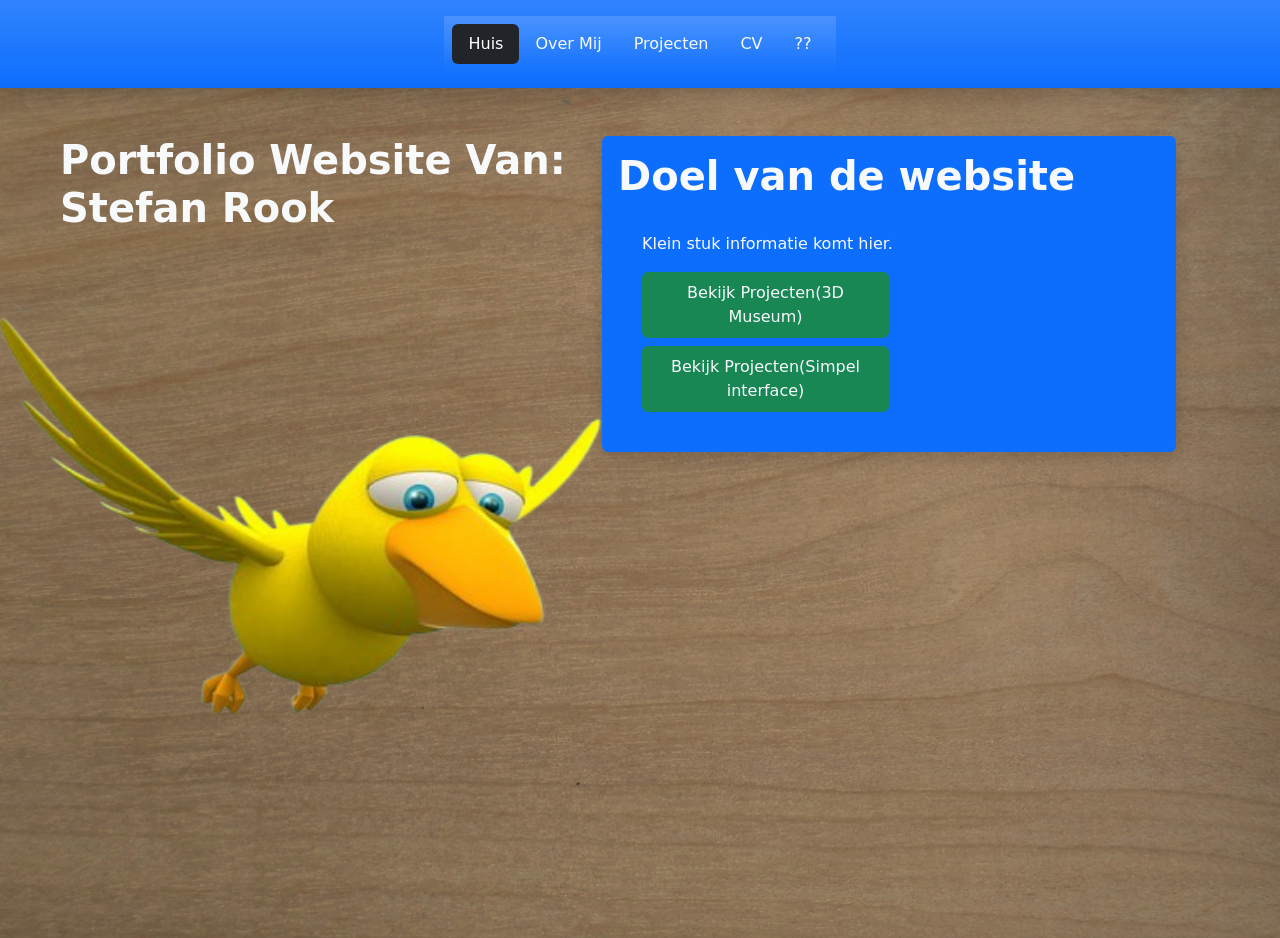
==== index.html @ 1c8de573 "virtual museum" ====
<!DOCTYPE html>
<html lang="en">
<head>
    <meta charset="UTF-8">
    <meta name="viewport" content="width=device-width, initial-scale=1.0">
    <title>Huis</title>
    <link rel="stylesheet" href="lib/bootstrap/css/bootstrap.min.css">
    <link rel="stylesheet" href="css/main.css">
</head>
<body>
    <div class="container bg-primary bg-gradient min-vw-100 sticky-top shadow">
        <header class="d-flex justify-content-center py-3">
            <ul class="nav nav-pills bg-gradient p-2">
                <li class="nav-item"><a href="index.html" class="nav-link active bg-dark" aria-current="page">Huis</a></li>
                <li class="nav-item"><a href="pages/over.html" class="nav-link text-light">Over Mij</a></li>
                <li class="nav-item"><a href="pages/projecten.html?interface='simpel'" class="nav-link text-light">Projecten</a></li>
                <li class="nav-item"><a href="#" class="nav-link text-light">CV</a></li>
                <li class="nav-item"><a href="#" class="nav-link text-light">??</a></li>
            </ul>
        </header>
    </div>

    <div class="container d-flex m-5">
        <div class="col">
            <h1 class="text-light fw-bold">Portfolio Website Van: Stefan Rook</h1>
        </div>

        <div class="col p-3 bg-primary shadow w-50 rounded">
            <h1 class="text-light fw-bold">Doel van de website</h1>
            <div class="col p-4 gap-5">
                <p class="text-light">Klein stuk informatie komt hier.</p>
                <button class="btn btn-success p-2 text-light rounded w-50 mb-2"><a class="nav-link" href="pages/projecten.html">Bekijk Projecten(3D Museum)</a></button>
                <button class="btn btn-success p-2 text-light rounded w-50"><a class="nav-link" href="pages/projecten.html?interface='simpel'">Bekijk Projecten(Simpel interface)</a></button>
            </div>
        </div>
    </div>
    <img width="700" src="assets/png/Bird_Tp.png" alt="" style="transform: translate(-5%,-50%); pointer-events: none;">

    <script src="lib/bootstrap/js/bootstrap.bundle.min.js"></script>
</body>
</html>
---- css/main.css ----
body {
    background-image: url('/assets/png/pexels-tbee-14592-82256.jpg');
    background-position: center;
    background-size: cover;
    background-color: #cda87f;
    background-blend-mode: multiply;
}
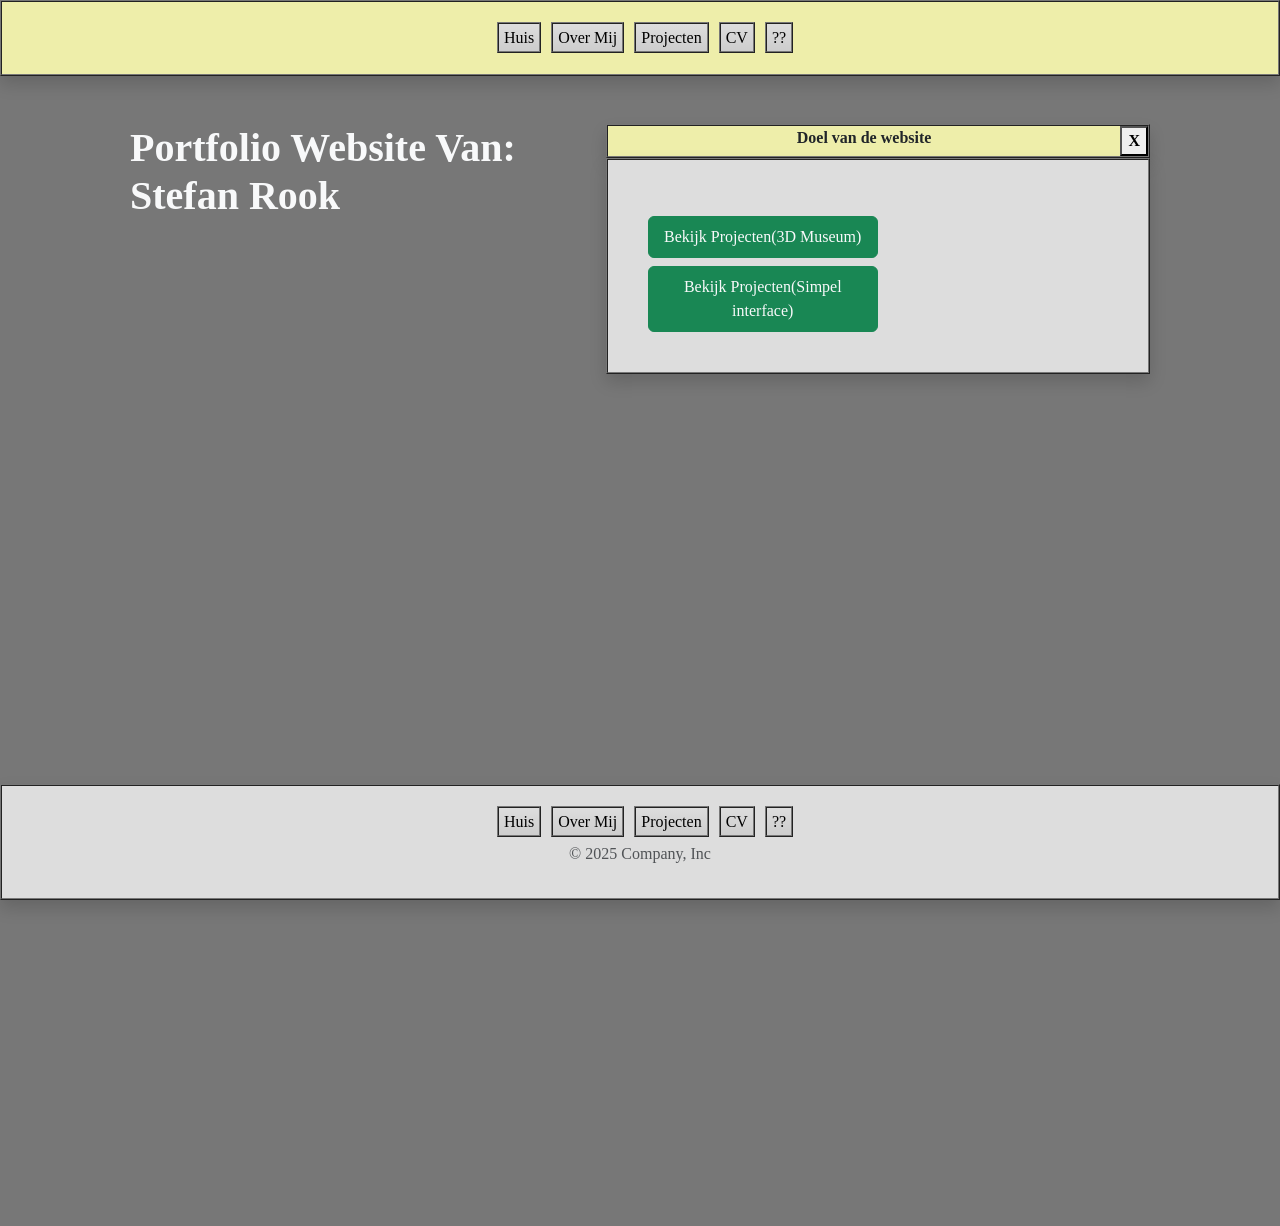
==== commit e4478676: "betere museum" ====
--- a/index.html
+++ b/index.html
@@ -8,33 +8,50 @@
     <link rel="stylesheet" href="css/main.css">
 </head>
 <body>
-    <div class="container bg-primary bg-gradient min-vw-100 sticky-top shadow">
-        <header class="d-flex justify-content-center py-3">
-            <ul class="nav nav-pills bg-gradient p-2">
-                <li class="nav-item"><a href="index.html" class="nav-link active bg-dark" aria-current="page">Huis</a></li>
-                <li class="nav-item"><a href="pages/over.html" class="nav-link text-light">Over Mij</a></li>
-                <li class="nav-item"><a href="pages/projecten.html?interface='simpel'" class="nav-link text-light">Projecten</a></li>
-                <li class="nav-item"><a href="#" class="nav-link text-light">CV</a></li>
-                <li class="nav-item"><a href="#" class="nav-link text-light">??</a></li>
-            </ul>
-        </header>
-    </div>
+    <header class="bg_window bg-yellow d-flex justify-content-center py-3 sticky-top shadow">
+        <ul class="nav nav-pills p-2">
+            <li class="nav-item"><a href="index.html" class="btn_classic" aria-current="page">Huis</a></li>
+            <li class="nav-item"><a href="pages/over.html" class="btn_classic">Over Mij</a></li>
+            <li class="nav-item"><a href="pages/projecten.html?interface='simpel'" class="btn_classic">Projecten</a></li>
+            <li class="nav-item"><a href="#" class="btn_classic">CV</a></li>
+            <li class="nav-item"><a href="#" class="btn_classic">??</a></li>
+        </ul>
+    </header>
 
-    <div class="container d-flex m-5">
-        <div class="col">
-            <h1 class="text-light fw-bold">Portfolio Website Van: Stefan Rook</h1>
-        </div>
+    <div class="container">
+        <div class="d-flex m-5">
+            <div class="col">
+                <h1 class="text-light fw-bold">Portfolio Website Van: Stefan Rook</h1>
+            </div>
 
-        <div class="col p-3 bg-primary shadow w-50 rounded">
-            <h1 class="text-light fw-bold">Doel van de website</h1>
-            <div class="col p-4 gap-5">
-                <p class="text-light">Klein stuk informatie komt hier.</p>
-                <button class="btn btn-success p-2 text-light rounded w-50 mb-2"><a class="nav-link" href="pages/projecten.html">Bekijk Projecten(3D Museum)</a></button>
-                <button class="btn btn-success p-2 text-light rounded w-50"><a class="nav-link" href="pages/projecten.html?interface='simpel'">Bekijk Projecten(Simpel interface)</a></button>
+            <div>
+                <div class="bg_window shadow bg-yellow text-center d-flex">
+                    <p class="text-dark fw-bold m-0 flex-grow-1">Doel van de website</p>
+                    <div class="ms-auto"><button class="fw-bold">X</button></div>
+                </div>
+                <div class="p-3 bg_window shadow bg-grey">
+                    <div class="col p-4 gap-5">
+                        <p class="text-dark"></p>
+                        <button class="btn btn-success p-2 text-light rounded w-50 mb-2"><a class="nav-link" href="pages/projecten.html">Bekijk Projecten(3D Museum)</a></button>
+                        <button class="btn btn-success p-2 text-light rounded w-50"><a class="nav-link" href="pages/projecten.html?interface='simpel'">Bekijk Projecten(Simpel interface)</a></button>
+                    </div>
+                </div>
             </div>
         </div>
     </div>
-    <img width="700" src="assets/png/Bird_Tp.png" alt="" style="transform: translate(-5%,-50%); pointer-events: none;">
+
+    <div class="padding"></div>
+
+    <footer class="py-3 my-4 bg_window shadow bg-grey sticky-bottom">
+        <ul class="nav nav-pills p-2 justify-content-center">
+            <li class="nav-item"><a href="index.html" class="btn_classic" aria-current="page">Huis</a></li>
+            <li class="nav-item"><a href="pages/over.html" class="btn_classic">Over Mij</a></li>
+            <li class="nav-item"><a href="pages/projecten.html?interface='simpel'" class="btn_classic">Projecten</a></li>
+            <li class="nav-item"><a href="#" class="btn_classic">CV</a></li>
+            <li class="nav-item"><a href="#" class="btn_classic">??</a></li>
+        </ul>
+        <p class="text-center text-body-secondary">© 2025 Company, Inc</p>
+    </footer>
 
     <script src="lib/bootstrap/js/bootstrap.bundle.min.js"></script>
 </body>
--- a/css/main.css
+++ b/css/main.css
@@ -1,7 +1,56 @@
+* {
+    font-family: font_1;
+}
+
 body {
-    background-image: url('/assets/png/pexels-tbee-14592-82256.jpg');
+    /*background-image: url('../assets/png/sky_background.jpeg');*/
+    background-color: #777777;
     background-position: center;
     background-size: cover;
-    background-color: #cda87f;
-    background-blend-mode: multiply;
+    image-rendering: crisp-edges;
+    image-rendering: pixelated;
 }
+
+.bg-grey {
+    background-color: #DDDDDD;
+}
+.bg-yellow {
+    background-color: #EEEEAA;
+}
+
+.bg_window {
+    /*background-image: url('../assets/png/noise/perlin_noise4.png');*/
+    background-blend-mode: soft-light;
+    background-size: 50%;
+    image-rendering: crisp-edges;
+    image-rendering: pixelated;
+
+    border-width: 2px;
+    border-style:ridge;
+    border-color: #777777;
+}
+
+.btn_classic{
+    background-color: #DDDDDD;
+    background-image: linear-gradient(#DDDDDD, #cdcdcd);
+    padding: 5px;
+    margin-left: 10px;
+    text-decoration: none;
+    color: black;
+
+    border-width: 2px;
+    border-style:ridge;
+    border-color: #777777;
+}
+
+.jetbrains-mono-font_1 {
+    font-family: "JetBrains Mono", monospace;
+    font-optical-sizing: auto;
+    font-weight: 100;
+    font-style: normal;
+  }
+
+.padding {
+    padding-bottom: 50%;
+}
+
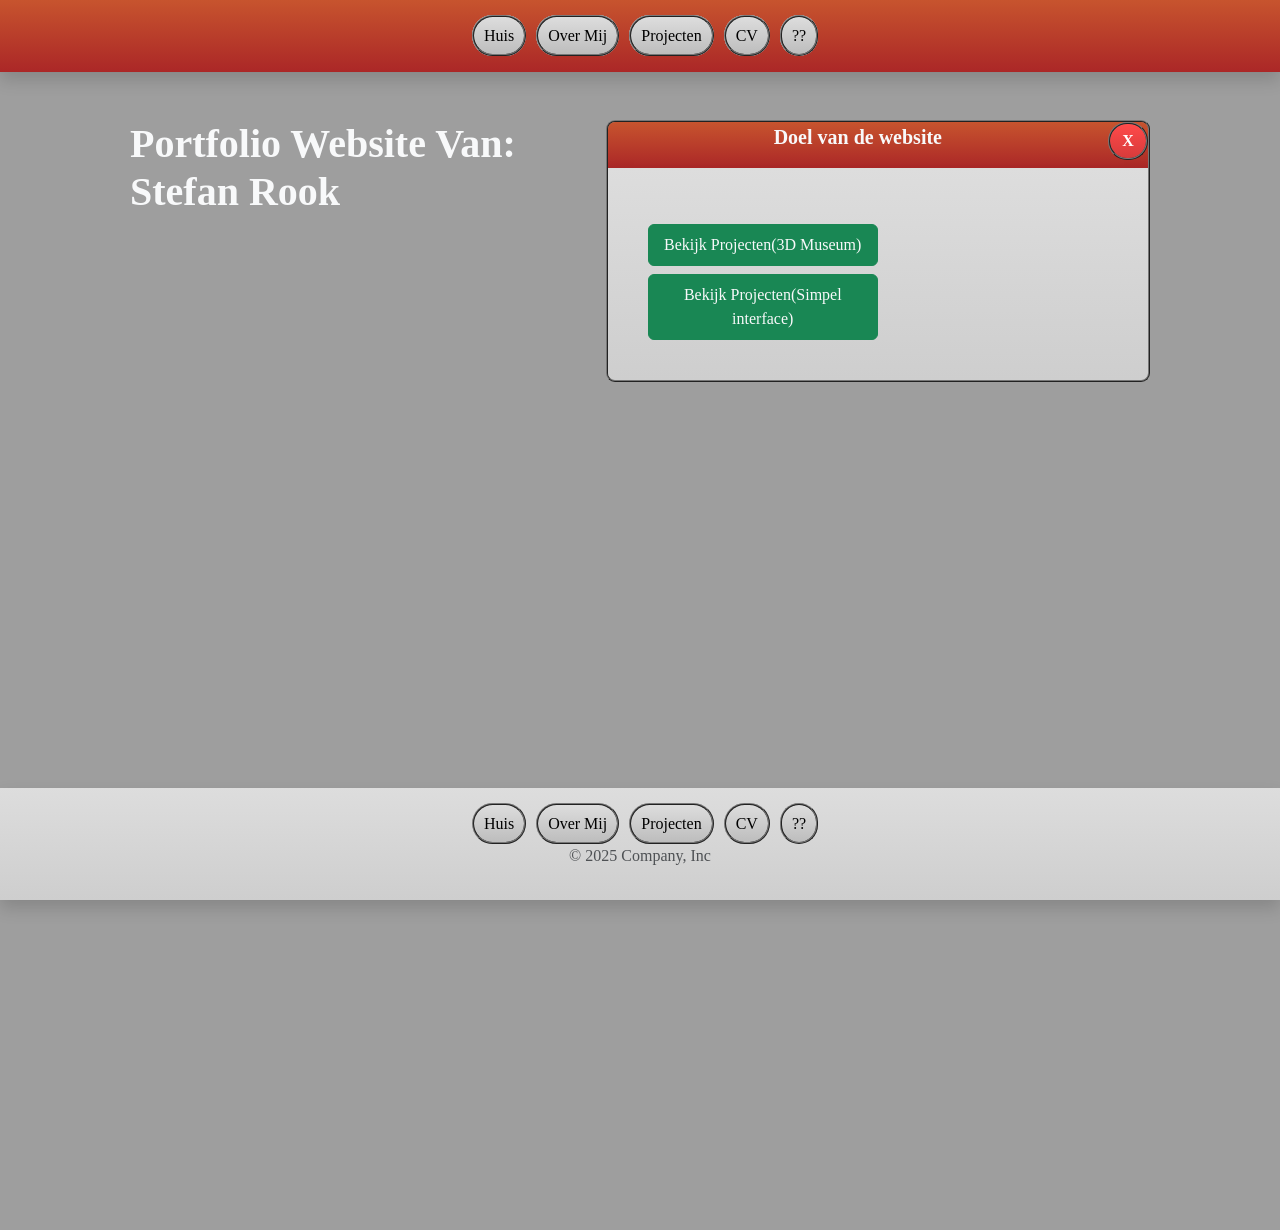
==== commit 9cf42b68: "changed style" ====
--- a/index.html
+++ b/index.html
@@ -24,10 +24,10 @@
                 <h1 class="text-light fw-bold">Portfolio Website Van: Stefan Rook</h1>
             </div>
 
-            <div>
+            <div class="window_border">
                 <div class="bg_window shadow bg-yellow text-center d-flex">
-                    <p class="text-dark fw-bold m-0 flex-grow-1">Doel van de website</p>
-                    <div class="ms-auto"><button class="fw-bold">X</button></div>
+                    <p class="text-light fs-5 fw-bold flex-grow-1">Doel van de website</p>
+                    <div><button class="btn_close btn_default_border">X</button></div>
                 </div>
                 <div class="p-3 bg_window shadow bg-grey">
                     <div class="col p-4 gap-5">
--- a/css/main.css
+++ b/css/main.css
@@ -3,8 +3,8 @@
 }
 
 body {
-    /*background-image: url('../assets/png/sky_background.jpeg');*/
-    background-color: #777777;
+    background-image: url('https://cdn.pixabay.com/photo/2020/05/25/20/06/storm-5220380_1280.jpg');
+    background-color: #9e9e9e;
     background-position: center;
     background-size: cover;
     image-rendering: crisp-edges;
@@ -12,10 +12,19 @@
 }
 
 .bg-grey {
-    background-color: #DDDDDD;
+    background-image: linear-gradient(#DDDDDD, #cecece);
 }
 .bg-yellow {
-    background-color: #EEEEAA;
+    background-image: linear-gradient(#c7542e, #ab2727);
+}
+
+.window_border {
+    border-radius: 1vh;
+    overflow: hidden;
+
+    border-width: 2px;
+    border-style:ridge;
+    border-color: #777777;
 }
 
 .bg_window {
@@ -24,16 +33,28 @@
     background-size: 50%;
     image-rendering: crisp-edges;
     image-rendering: pixelated;
+}
 
+.btn_default_border {
     border-width: 2px;
     border-style:ridge;
     border-color: #777777;
+    border-radius: 100vh;
+}
+
+.btn_close {
+    width: 40px;
+    background-image: linear-gradient(#ff4a4a, #d73b3b);
+    padding: 5px;
+    text-decoration: none;
+    color: white;
+    font-weight: 900;
 }
 
 .btn_classic{
     background-color: #DDDDDD;
-    background-image: linear-gradient(#DDDDDD, #cdcdcd);
-    padding: 5px;
+    background-image: linear-gradient(#DDDDDD, #bdbdbd);
+    padding: 10px;
     margin-left: 10px;
     text-decoration: none;
     color: black;
@@ -41,6 +62,7 @@
     border-width: 2px;
     border-style:ridge;
     border-color: #777777;
+    border-radius: 100vh;
 }
 
 .jetbrains-mono-font_1 {
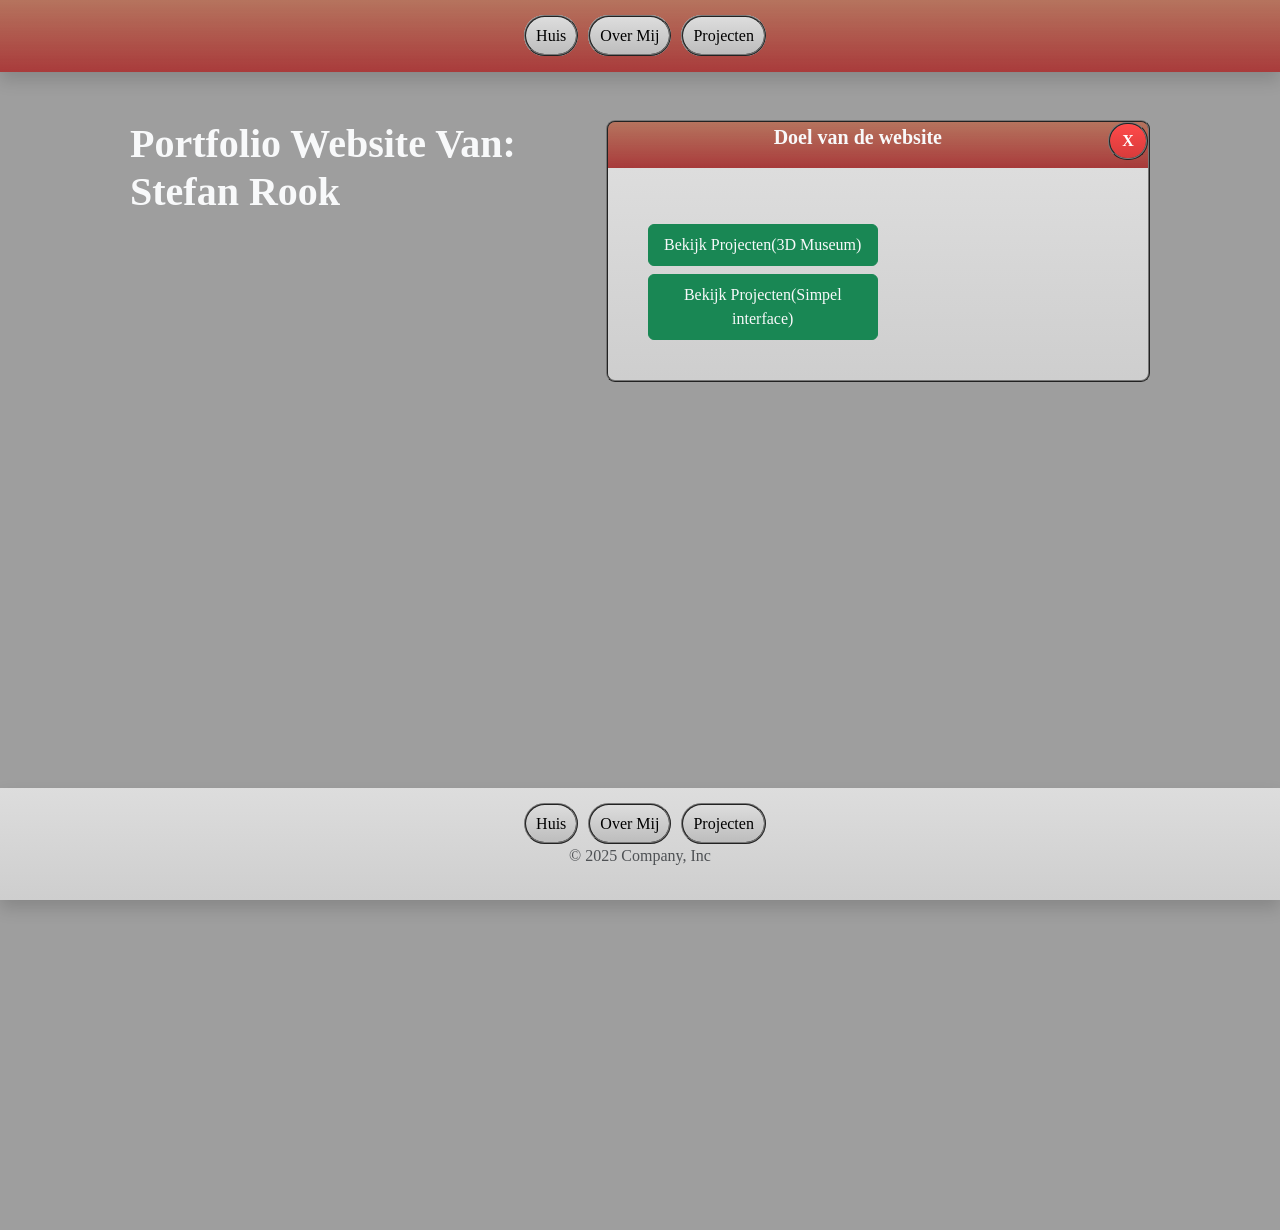
==== commit 69f42d3b: "overmij" ====
--- a/index.html
+++ b/index.html
@@ -13,8 +13,6 @@
             <li class="nav-item"><a href="index.html" class="btn_classic" aria-current="page">Huis</a></li>
             <li class="nav-item"><a href="pages/over.html" class="btn_classic">Over Mij</a></li>
             <li class="nav-item"><a href="pages/projecten.html?interface='simpel'" class="btn_classic">Projecten</a></li>
-            <li class="nav-item"><a href="#" class="btn_classic">CV</a></li>
-            <li class="nav-item"><a href="#" class="btn_classic">??</a></li>
         </ul>
     </header>
 
@@ -47,8 +45,6 @@
             <li class="nav-item"><a href="index.html" class="btn_classic" aria-current="page">Huis</a></li>
             <li class="nav-item"><a href="pages/over.html" class="btn_classic">Over Mij</a></li>
             <li class="nav-item"><a href="pages/projecten.html?interface='simpel'" class="btn_classic">Projecten</a></li>
-            <li class="nav-item"><a href="#" class="btn_classic">CV</a></li>
-            <li class="nav-item"><a href="#" class="btn_classic">??</a></li>
         </ul>
         <p class="text-center text-body-secondary">© 2025 Company, Inc</p>
     </footer>
--- a/css/main.css
+++ b/css/main.css
@@ -15,7 +15,7 @@
     background-image: linear-gradient(#DDDDDD, #cecece);
 }
 .bg-yellow {
-    background-image: linear-gradient(#c7542e, #ab2727);
+    background-image: linear-gradient(#c7542e92, #ab2727d4);
 }
 
 .window_border {
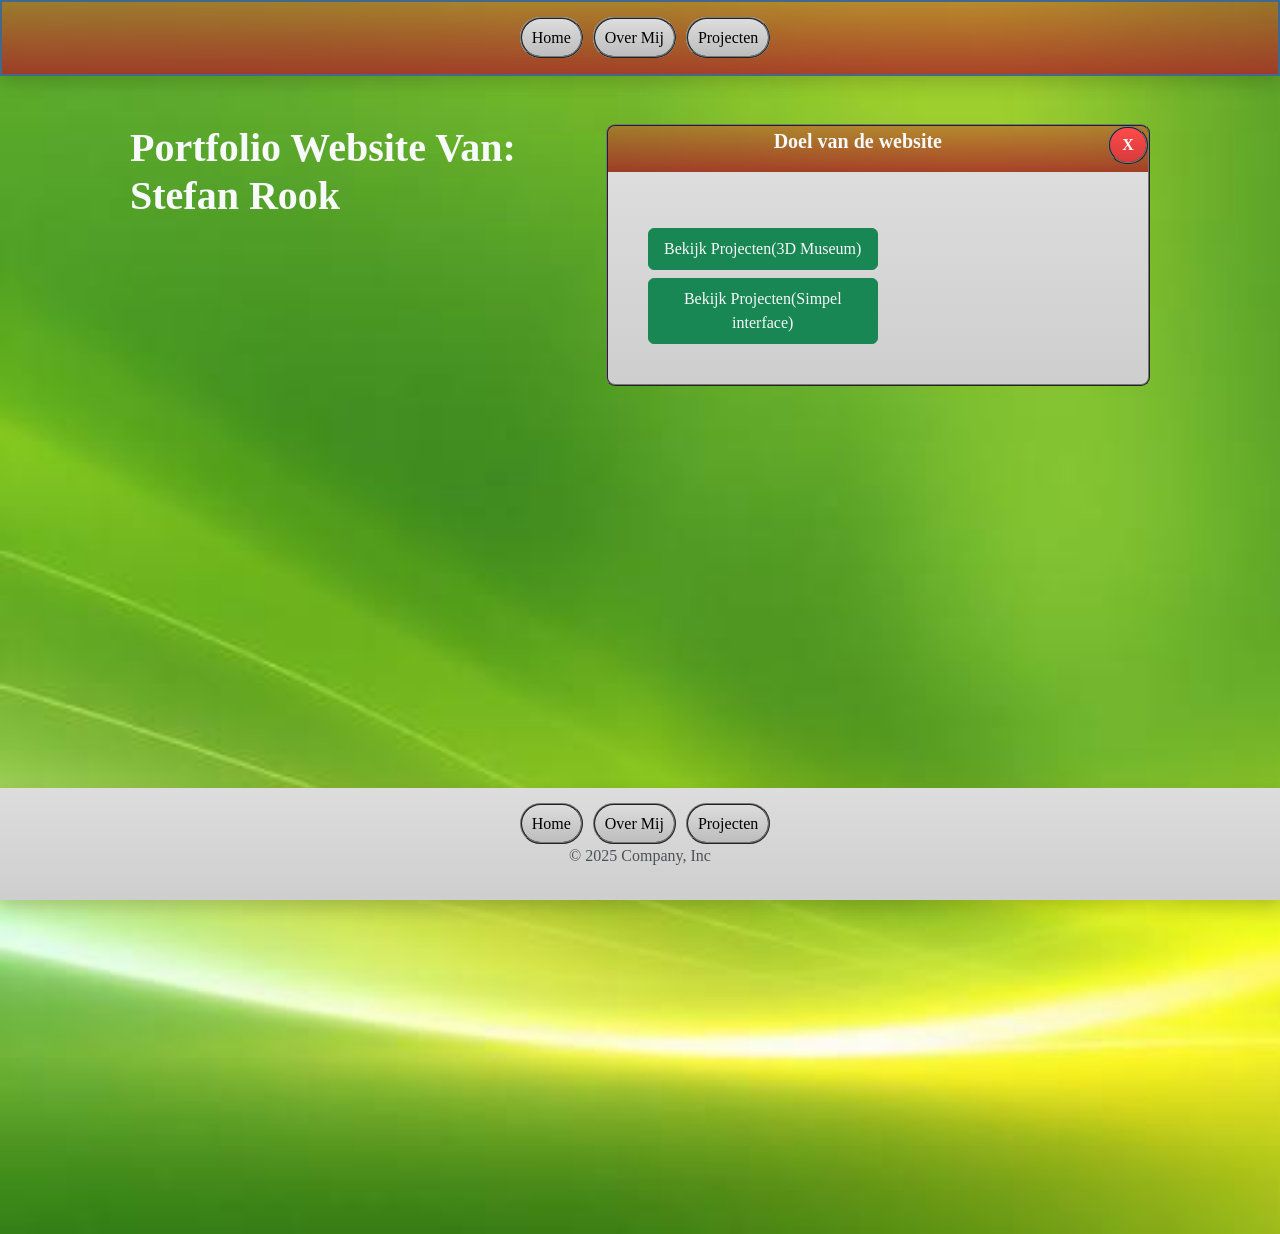
==== commit a8a93e16: "cleaned up website" ====
--- a/index.html
+++ b/index.html
@@ -10,7 +10,7 @@
 <body>
     <header class="bg_window bg-yellow d-flex justify-content-center py-3 sticky-top shadow">
         <ul class="nav nav-pills p-2">
-            <li class="nav-item"><a href="index.html" class="btn_classic" aria-current="page">Huis</a></li>
+            <li class="nav-item"><a href="index.html" class="btn_classic" aria-current="page">Home</a></li>
             <li class="nav-item"><a href="pages/over.html" class="btn_classic">Over Mij</a></li>
             <li class="nav-item"><a href="pages/projecten.html?interface='simpel'" class="btn_classic">Projecten</a></li>
         </ul>
@@ -42,7 +42,7 @@
 
     <footer class="py-3 my-4 bg_window shadow bg-grey sticky-bottom">
         <ul class="nav nav-pills p-2 justify-content-center">
-            <li class="nav-item"><a href="index.html" class="btn_classic" aria-current="page">Huis</a></li>
+            <li class="nav-item"><a href="index.html" class="btn_classic" aria-current="page">Home</a></li>
             <li class="nav-item"><a href="pages/over.html" class="btn_classic">Over Mij</a></li>
             <li class="nav-item"><a href="pages/projecten.html?interface='simpel'" class="btn_classic">Projecten</a></li>
         </ul>
--- a/css/main.css
+++ b/css/main.css
@@ -3,12 +3,15 @@
 }
 
 body {
-    background-image: url('https://cdn.pixabay.com/photo/2020/05/25/20/06/storm-5220380_1280.jpg');
+    background-image: url('../assets/png/bg_2.jpeg');
     background-color: #9e9e9e;
-    background-position: center;
     background-size: cover;
-    image-rendering: crisp-edges;
-    image-rendering: pixelated;
+}
+
+header {
+    border-color: #42698C;
+    border-width: 2px;
+    border-style: solid;
 }
 
 .bg-grey {
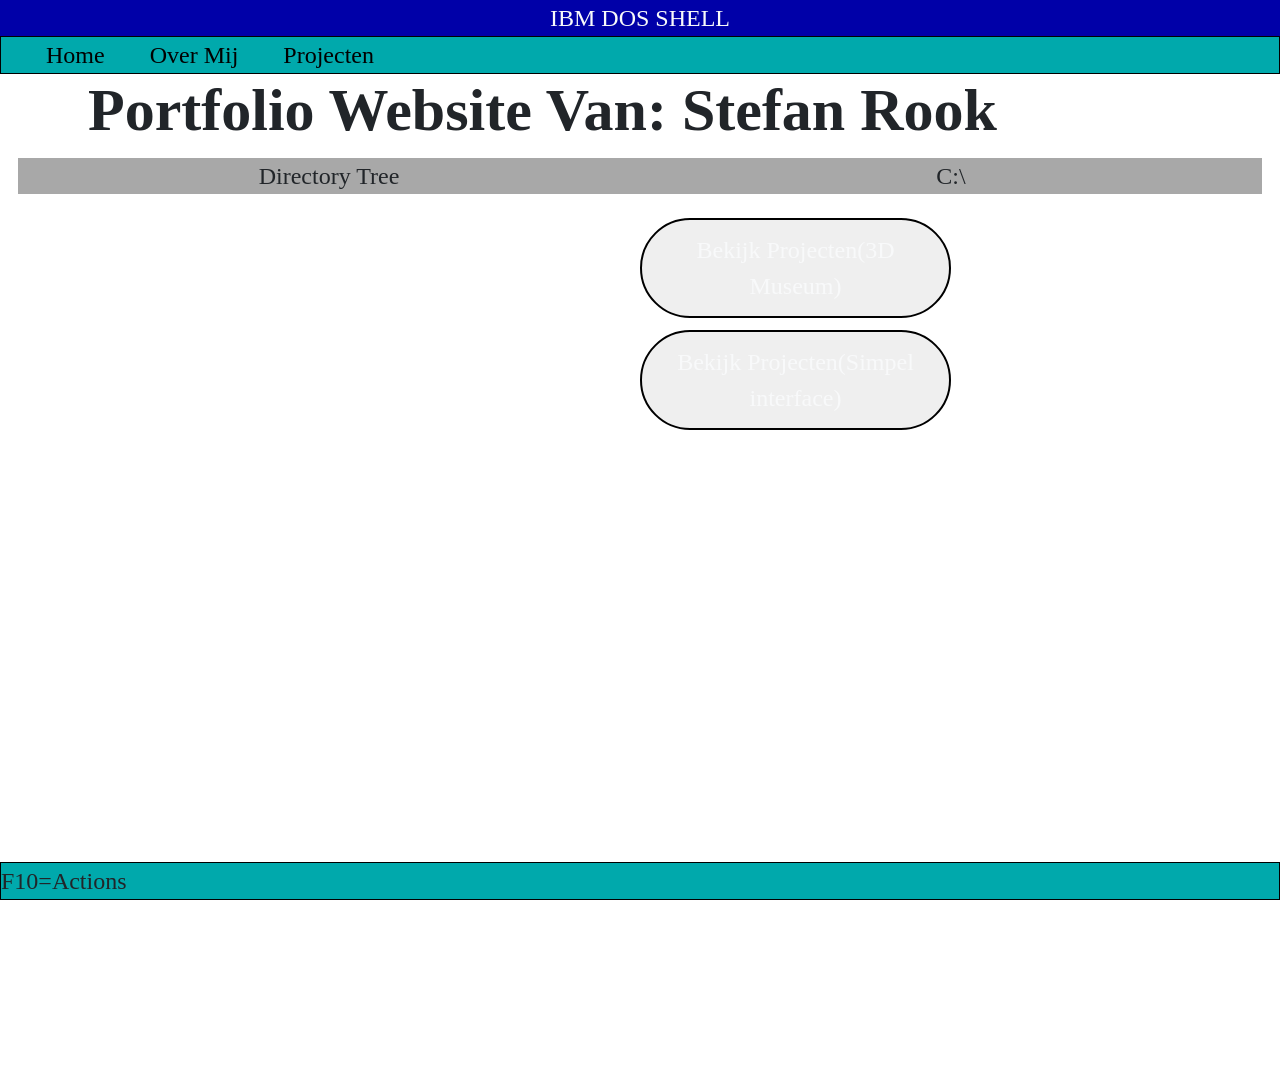
==== commit 96d59ecd: "ee" ====
--- a/index.html
+++ b/index.html
@@ -8,8 +8,9 @@
     <link rel="stylesheet" href="css/main.css">
 </head>
 <body>
-    <header class="bg_window bg-yellow d-flex justify-content-center py-3 sticky-top shadow">
-        <ul class="nav nav-pills p-2">
+    <div class="bg-blue text-center text-light">IBM DOS SHELL</div>
+    <header class="bg-cyan sticky-top">
+        <ul id="file-bar" class="nav nav-pills p-0">
             <li class="nav-item"><a href="index.html" class="btn_classic" aria-current="page">Home</a></li>
             <li class="nav-item"><a href="pages/over.html" class="btn_classic">Over Mij</a></li>
             <li class="nav-item"><a href="pages/projecten.html?interface='simpel'" class="btn_classic">Projecten</a></li>
@@ -17,36 +18,27 @@
     </header>
 
     <div class="container">
-        <div class="d-flex m-5">
-            <div class="col">
-                <h1 class="text-light fw-bold">Portfolio Website Van: Stefan Rook</h1>
-            </div>
+        <div class="col">
+            <h1 class="text-dark fw-bold">Portfolio Website Van: Stefan Rook</h1>
+        </div>
+    </div>
 
-            <div class="window_border">
-                <div class="bg_window shadow bg-yellow text-center d-flex">
-                    <p class="text-light fs-5 fw-bold flex-grow-1">Doel van de website</p>
-                    <div><button class="btn_close btn_default_border">X</button></div>
-                </div>
-                <div class="p-3 bg_window shadow bg-grey">
-                    <div class="col p-4 gap-5">
-                        <p class="text-dark"></p>
-                        <button class="btn btn-success p-2 text-light rounded w-50 mb-2"><a class="nav-link" href="pages/projecten.html">Bekijk Projecten(3D Museum)</a></button>
-                        <button class="btn btn-success p-2 text-light rounded w-50"><a class="nav-link" href="pages/projecten.html?interface='simpel'">Bekijk Projecten(Simpel interface)</a></button>
-                    </div>
-                </div>
-            </div>
+    <div class="container-fluid d-flex">
+        <div class="col">
+            <div class="bg-grey text-center window">Directory Tree</div>
+        </div>
+        <div class="col">
+            <div class="bg-grey text-center window">C:\</div>
+            <p class="text-dark"></p>
+            <button class="p-2 text-light w-50 mb-2"><a class="nav-link" href="pages/projecten.html">Bekijk Projecten(3D Museum)</a></button>
+            <button class="p-2 text-light w-50"><a class="nav-link" href="pages/projecten.html?interface='simpel'">Bekijk Projecten(Simpel interface)</a></button>
         </div>
     </div>
 
     <div class="padding"></div>
 
-    <footer class="py-3 my-4 bg_window shadow bg-grey sticky-bottom">
-        <ul class="nav nav-pills p-2 justify-content-center">
-            <li class="nav-item"><a href="index.html" class="btn_classic" aria-current="page">Home</a></li>
-            <li class="nav-item"><a href="pages/over.html" class="btn_classic">Over Mij</a></li>
-            <li class="nav-item"><a href="pages/projecten.html?interface='simpel'" class="btn_classic">Projecten</a></li>
-        </ul>
-        <p class="text-center text-body-secondary">© 2025 Company, Inc</p>
+    <footer class="bg-cyan fixed-bottom">
+        F10=Actions
     </footer>
 
     <script src="lib/bootstrap/js/bootstrap.bundle.min.js"></script>
--- a/css/main.css
+++ b/css/main.css
@@ -1,71 +1,45 @@
 * {
     font-family: font_1;
+    font-size: x-large;
 }
 
 body {
-    background-image: url('../assets/png/bg_2.jpeg');
-    background-color: #9e9e9e;
+    background-color: #ffffff;
     background-size: cover;
 }
 
-header {
-    border-color: #42698C;
-    border-width: 2px;
+header, footer, button, #window {
+    border-color: #000000;
+    border-width: 1px;
     border-style: solid;
 }
 
-.bg-grey {
-    background-image: linear-gradient(#DDDDDD, #cecece);
-}
-.bg-yellow {
-    background-image: linear-gradient(#c7542e92, #ab2727d4);
-}
-
-.window_border {
-    border-radius: 1vh;
-    overflow: hidden;
+button {
+    cursor: pointer;
 
     border-width: 2px;
-    border-style:ridge;
-    border-color: #777777;
-}
-
-.bg_window {
-    /*background-image: url('../assets/png/noise/perlin_noise4.png');*/
-    background-blend-mode: soft-light;
-    background-size: 50%;
-    image-rendering: crisp-edges;
-    image-rendering: pixelated;
-}
-
-.btn_default_border {
-    border-width: 2px;
-    border-style:ridge;
-    border-color: #777777;
+    border-style:solid;
+    border-color: #000000;
     border-radius: 100vh;
 }
 
-.btn_close {
-    width: 40px;
-    background-image: linear-gradient(#ff4a4a, #d73b3b);
-    padding: 5px;
+a {
     text-decoration: none;
-    color: white;
-    font-weight: 900;
+    color: black
 }
 
-.btn_classic{
-    background-color: #DDDDDD;
-    background-image: linear-gradient(#DDDDDD, #bdbdbd);
-    padding: 10px;
-    margin-left: 10px;
-    text-decoration: none;
-    color: black;
+#file-bar a {
+    margin-left: 5vh;
+}
 
-    border-width: 2px;
-    border-style:ridge;
-    border-color: #777777;
-    border-radius: 100vh;
+.bg-cyan {
+    background-color: #00a9ac;
+}
+.bg-blue {
+    background-color: #0000a8;
+}
+.bg-grey {
+    background-color: #A8A8A8;
 }
 
 .jetbrains-mono-font_1 {
@@ -78,4 +52,3 @@
 .padding {
     padding-bottom: 50%;
 }
-
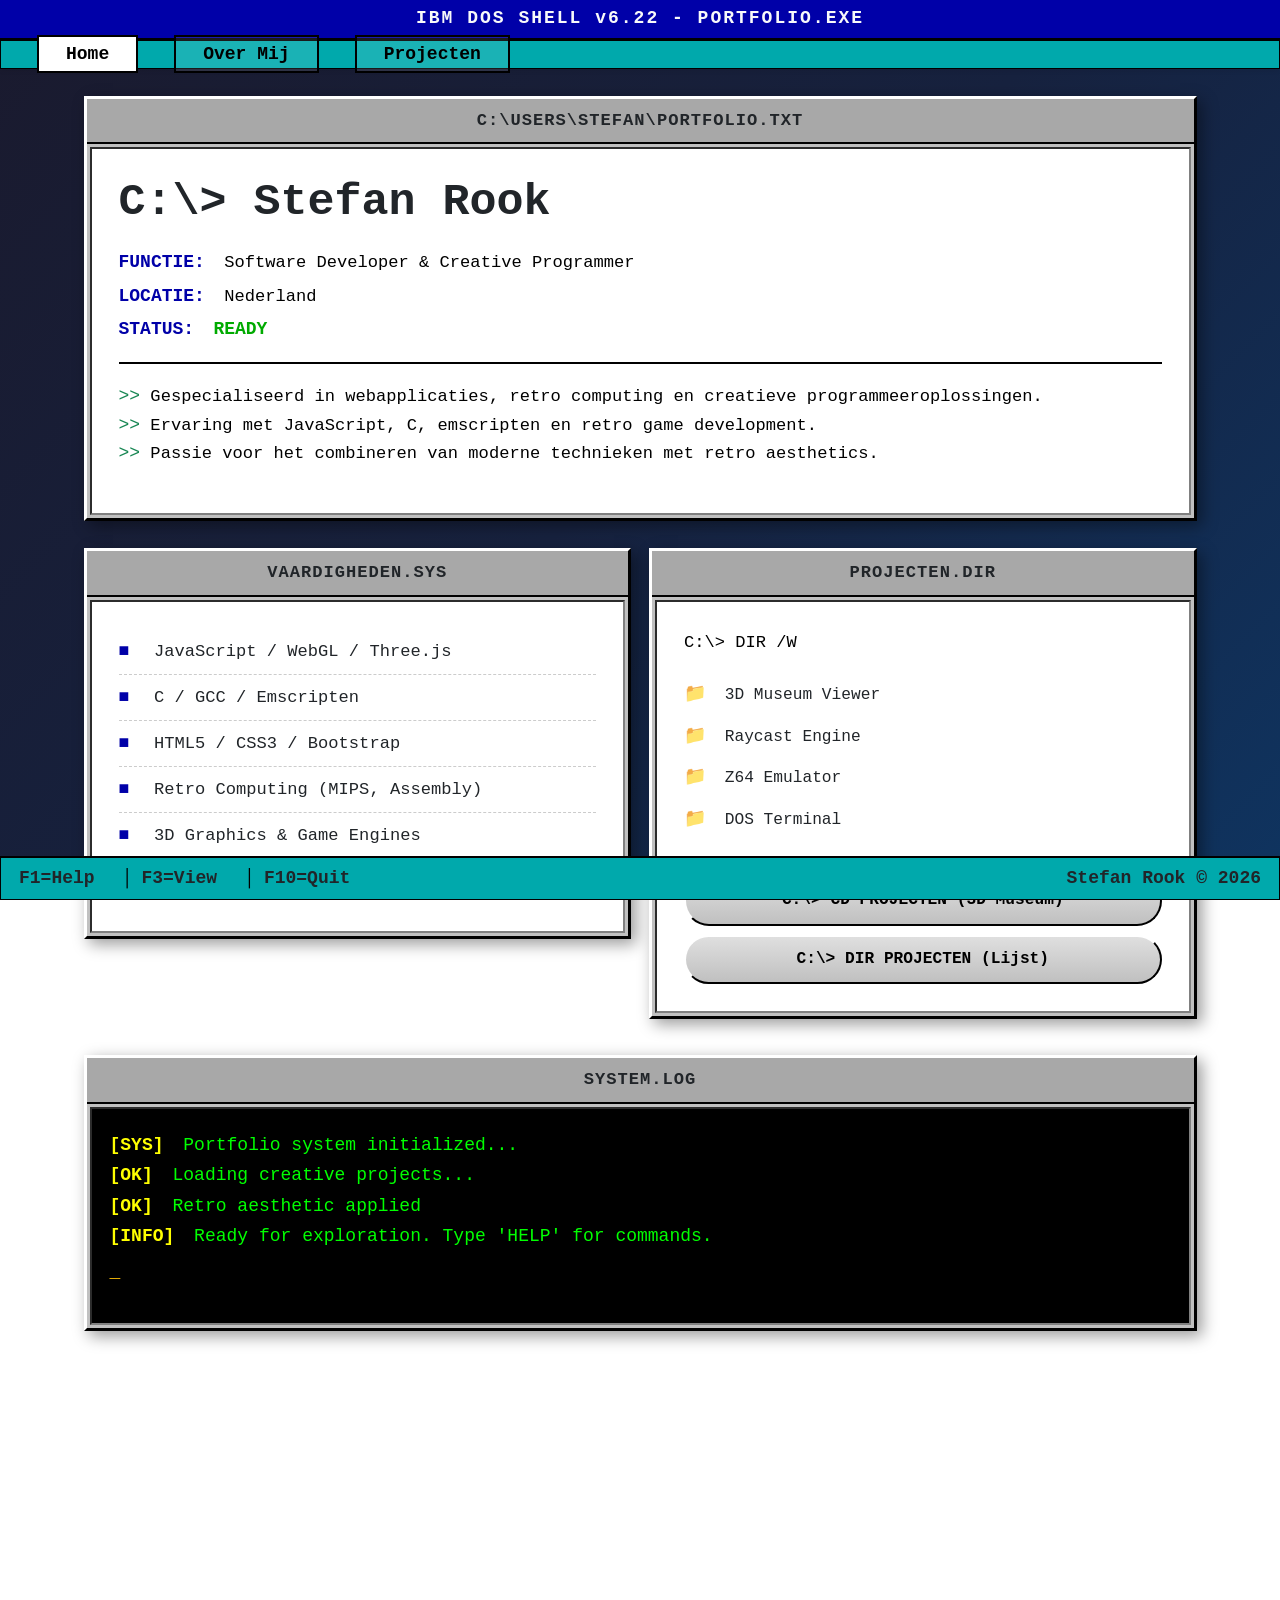
==== commit 1af2e2c9: "look update" ====
--- a/index.html
+++ b/index.html
@@ -3,42 +3,101 @@
 <head>
     <meta charset="UTF-8">
     <meta name="viewport" content="width=device-width, initial-scale=1.0">
-    <title>Huis</title>
+    <title>Stefan Rook - Portfolio</title>
     <link rel="stylesheet" href="lib/bootstrap/css/bootstrap.min.css">
     <link rel="stylesheet" href="css/main.css">
 </head>
 <body>
-    <div class="bg-blue text-center text-light">IBM DOS SHELL</div>
-    <header class="bg-cyan sticky-top">
+    <div class="bg-blue text-center text-light terminal-header">IBM DOS SHELL v6.22 - PORTFOLIO.EXE</div>
+    <header class="bg-cyan sticky-top shadow-sm">
         <ul id="file-bar" class="nav nav-pills p-0">
-            <li class="nav-item"><a href="index.html" class="btn_classic" aria-current="page">Home</a></li>
+            <li class="nav-item"><a href="index.html" class="btn_classic active" aria-current="page">Home</a></li>
             <li class="nav-item"><a href="pages/over.html" class="btn_classic">Over Mij</a></li>
             <li class="nav-item"><a href="pages/projecten.html?interface='simpel'" class="btn_classic">Projecten</a></li>
         </ul>
     </header>
 
-    <div class="container">
-        <div class="col">
-            <h1 class="text-dark fw-bold">Portfolio Website Van: Stefan Rook</h1>
+    <div class="container mt-4">
+        <div class="row">
+            <div class="col-12">
+                <div class="window-frame mb-4">
+                    <div class="bg-grey text-center window-title">C:\USERS\STEFAN\PORTFOLIO.TXT</div>
+                    <div class="window-content">
+                        <h1 class="text-dark fw-bold mb-3">C:\&gt; Stefan Rook</h1>
+                        <p class="terminal-text mb-1"><span class="prompt">FUNCTIE:</span> Software Developer & Creative Programmer</p>
+                        <p class="terminal-text mb-1"><span class="prompt">LOCATIE:</span> Nederland</p>
+                        <p class="terminal-text mb-3"><span class="prompt">STATUS:</span> <span class="status-ready">READY</span></p>
+                        <div class="divider"></div>
+                        <p class="terminal-text mt-3">
+                            <span class="text-success">&gt;&gt;</span> Gespecialiseerd in webapplicaties, retro computing en creatieve programmeeroplossingen.<br>
+                            <span class="text-success">&gt;&gt;</span> Ervaring met JavaScript, C, emscripten en retro game development.<br>
+                            <span class="text-success">&gt;&gt;</span> Passie voor het combineren van moderne technieken met retro aesthetics.
+                        </p>
+                    </div>
+                </div>
+            </div>
         </div>
-    </div>
 
-    <div class="container-fluid d-flex">
-        <div class="col">
-            <div class="bg-grey text-center window">Directory Tree</div>
+        <div class="row g-3">
+            <div class="col-md-6">
+                <div class="window-frame">
+                    <div class="bg-grey text-center window-title">VAARDIGHEDEN.SYS</div>
+                    <div class="window-content">
+                        <ul class="skill-list">
+                            <li><span class="skill-bullet">■</span> JavaScript / WebGL / Three.js</li>
+                            <li><span class="skill-bullet">■</span> C / GCC / Emscripten</li>
+                            <li><span class="skill-bullet">■</span> HTML5 / CSS3 / Bootstrap</li>
+                            <li><span class="skill-bullet">■</span> Retro Computing (MIPS, Assembly)</li>
+                            <li><span class="skill-bullet">■</span> 3D Graphics & Game Engines</li>
+                            <li><span class="skill-bullet">■</span> Hardware Development</li>
+                        </ul>
+                    </div>
+                </div>
+            </div>
+
+            <div class="col-md-6">
+                <div class="window-frame">
+                    <div class="bg-grey text-center window-title">PROJECTEN.DIR</div>
+                    <div class="window-content">
+                        <p class="terminal-text mb-3">C:\&gt; DIR /W</p>
+                        <div class="directory-list">
+                            <div class="dir-item"><span class="folder-icon">📁</span> 3D Museum Viewer</div>
+                            <div class="dir-item"><span class="folder-icon">📁</span> Raycast Engine</div>
+                            <div class="dir-item"><span class="folder-icon">📁</span> Z64 Emulator</div>
+                            <div class="dir-item"><span class="folder-icon">📁</span> DOS Terminal</div>
+                        </div>
+                        <button class="dos-button mt-3 w-100"><a class="nav-link" href="pages/projecten.html">C:\&gt; CD PROJECTEN (3D Museum)</a></button>
+                        <button class="dos-button mt-2 w-100"><a class="nav-link" href="pages/projecten.html?interface='simpel'">C:\&gt; DIR PROJECTEN (Lijst)</a></button>
+                    </div>
+                </div>
+            </div>
         </div>
-        <div class="col">
-            <div class="bg-grey text-center window">C:\</div>
-            <p class="text-dark"></p>
-            <button class="p-2 text-light w-50 mb-2"><a class="nav-link" href="pages/projecten.html">Bekijk Projecten(3D Museum)</a></button>
-            <button class="p-2 text-light w-50"><a class="nav-link" href="pages/projecten.html?interface='simpel'">Bekijk Projecten(Simpel interface)</a></button>
+
+        <div class="row mt-3">
+            <div class="col-12">
+                <div class="window-frame">
+                    <div class="bg-grey text-center window-title">SYSTEM.LOG</div>
+                    <div class="window-content console-log">
+                        <p class="log-entry"><span class="log-time">[SYS]</span> Portfolio system initialized...</p>
+                        <p class="log-entry"><span class="log-time">[OK]</span> Loading creative projects...</p>
+                        <p class="log-entry"><span class="log-time">[OK]</span> Retro aesthetic applied</p>
+                        <p class="log-entry"><span class="log-time">[INFO]</span> Ready for exploration. Type 'HELP' for commands.</p>
+                        <p class="terminal-text mt-2"><span class="text-warning blink">_</span></p>
+                    </div>
+                </div>
+            </div>
         </div>
     </div>
 
     <div class="padding"></div>
 
-    <footer class="bg-cyan fixed-bottom">
-        F10=Actions
+    <footer class="bg-cyan fixed-bottom footer-bar">
+        <span class="footer-text">F1=Help</span>
+        <span class="footer-separator">│</span>
+        <span class="footer-text">F3=View</span>
+        <span class="footer-separator">│</span>
+        <span class="footer-text">F10=Quit</span>
+        <span class="footer-right">Stefan Rook © 2026</span>
     </footer>
 
     <script src="lib/bootstrap/js/bootstrap.bundle.min.js"></script>
--- a/css/main.css
+++ b/css/main.css
@@ -1,10 +1,12 @@
 * {
-    font-family: font_1;
-    font-size: x-large;
+    font-family: 'Courier New', 'Consolas', monospace;
+    font-size: large;
 }
 
 body {
-    background-color: #ffffff;
+    background: linear-gradient(135deg, #1a1a2e 0%, #16213e 50%, #0f3460 100%);
+    background-attachment: fixed;
+    min-height: 100vh;
     background-size: cover;
 }
 
@@ -16,28 +18,51 @@
 
 button {
     cursor: pointer;
-
     border-width: 2px;
-    border-style:solid;
+    border-style: solid;
     border-color: #000000;
     border-radius: 100vh;
 }
 
 a {
     text-decoration: none;
-    color: black
+    color: black;
+    transition: all 0.2s ease;
+}
+
+#file-bar {
+    display: flex;
+    padding: 0.5rem 1rem;
 }
 
 #file-bar a {
-    margin-left: 5vh;
+    margin-left: 2rem;
+    padding: 0.4rem 1.5rem;
+    background-color: rgba(255, 255, 255, 0.1);
+    border: 2px solid #000;
+    transition: all 0.2s ease;
+    font-weight: bold;
+}
+
+#file-bar a:hover {
+    background-color: #ffffff;
+    transform: translateY(-2px);
+    box-shadow: 0 4px 8px rgba(0, 0, 0, 0.3);
+}
+
+#file-bar a.active {
+    background-color: #ffffff;
+    border-color: #000;
 }
 
 .bg-cyan {
     background-color: #00a9ac;
 }
+
 .bg-blue {
     background-color: #0000a8;
 }
+
 .bg-grey {
     background-color: #A8A8A8;
 }
@@ -47,8 +72,206 @@
     font-optical-sizing: auto;
     font-weight: 100;
     font-style: normal;
-  }
+}
 
 .padding {
-    padding-bottom: 50%;
-}
+    padding-bottom: 15rem;
+}
+
+/* New professional enhancements */
+.terminal-header {
+    padding: 0.3rem;
+    font-weight: bold;
+    letter-spacing: 2px;
+    border-bottom: 2px solid #000;
+}
+
+.window-frame {
+    background-color: #c0c0c0;
+    border: 3px solid;
+    border-color: #ffffff #000000 #000000 #ffffff;
+    box-shadow: 5px 5px 15px rgba(0, 0, 0, 0.4);
+    margin-bottom: 1rem;
+}
+
+.window-title {
+    padding: 0.5rem;
+    font-weight: bold;
+    border-bottom: 2px solid #000;
+    font-size: 0.95rem;
+    letter-spacing: 1px;
+}
+
+.window-content {
+    padding: 1.5rem;
+    background-color: #ffffff;
+    border: 2px inset #808080;
+    margin: 3px;
+    min-height: 120px;
+}
+
+.terminal-text {
+    font-family: 'Courier New', monospace;
+    font-size: 0.95rem;
+    line-height: 1.6;
+    color: #000;
+}
+
+.prompt {
+    color: #0000a8;
+    font-weight: bold;
+    margin-right: 0.5rem;
+}
+
+.status-ready {
+    color: #00aa00;
+    font-weight: bold;
+    animation: pulse 2s infinite;
+}
+
+@keyframes pulse {
+    0%, 100% { opacity: 1; }
+    50% { opacity: 0.6; }
+}
+
+.divider {
+    border-top: 2px solid #000;
+    margin: 1rem 0;
+}
+
+.skill-list {
+    list-style: none;
+    padding: 0;
+    margin: 0;
+}
+
+.skill-list li {
+    padding: 0.5rem 0;
+    font-family: 'Courier New', monospace;
+    font-size: 0.95rem;
+    border-bottom: 1px dashed #ccc;
+}
+
+.skill-list li:last-child {
+    border-bottom: none;
+}
+
+.skill-bullet {
+    color: #0000a8;
+    margin-right: 0.8rem;
+    font-weight: bold;
+}
+
+.directory-list {
+    margin: 1rem 0;
+}
+
+.dir-item {
+    padding: 0.4rem 0;
+    font-family: 'Courier New', monospace;
+    font-size: 0.9rem;
+}
+
+.folder-icon {
+    margin-right: 0.5rem;
+}
+
+.dos-button {
+    background: linear-gradient(180deg, #dfdfdf 0%, #c0c0c0 100%);
+    border: 2px solid;
+    border-color: #ffffff #000000 #000000 #ffffff;
+    padding: 0.6rem 1rem;
+    font-weight: bold;
+    transition: all 0.1s ease;
+}
+
+.dos-button:hover {
+    background: linear-gradient(180deg, #ffffff 0%, #dfdfdf 100%);
+    transform: translateY(-1px);
+}
+
+.dos-button:active {
+    border-color: #000000 #ffffff #ffffff #000000;
+    transform: translateY(1px);
+}
+
+.dos-button a {
+    color: #000;
+    font-size: 0.9rem;
+}
+
+.console-log {
+    background-color: #000;
+    color: #00ff00;
+    padding: 1rem;
+    font-family: 'Courier New', monospace;
+    font-size: 0.85rem;
+    min-height: 100px;
+}
+
+.log-entry {
+    margin: 0.3rem 0;
+    line-height: 1.4;
+}
+
+.log-time {
+    color: #ffff00;
+    font-weight: bold;
+    margin-right: 0.5rem;
+}
+
+.blink {
+    animation: blink 1s step-end infinite;
+}
+
+@keyframes blink {
+    0%, 50% { opacity: 1; }
+    51%, 100% { opacity: 0; }
+}
+
+.footer-bar {
+    padding: 0.4rem 1rem;
+    display: flex;
+    align-items: center;
+    font-size: 0.9rem;
+    font-weight: bold;
+    border-top: 2px solid #000;
+}
+
+.footer-text {
+    margin-right: 1rem;
+}
+
+.footer-separator {
+    margin: 0 0.5rem;
+    color: #000;
+}
+
+.footer-right {
+    margin-left: auto;
+}
+
+/* Responsive adjustments */
+@media (max-width: 768px) {
+    * {
+        font-size: medium;
+    }
+    
+    #file-bar a {
+        margin-left: 0.5rem;
+        padding: 0.3rem 1rem;
+        font-size: 0.85rem;
+    }
+    
+    .window-content {
+        padding: 1rem;
+    }
+    
+    .terminal-text {
+        font-size: 0.85rem;
+    }
+    
+    .footer-bar {
+        font-size: 0.75rem;
+    }
+}
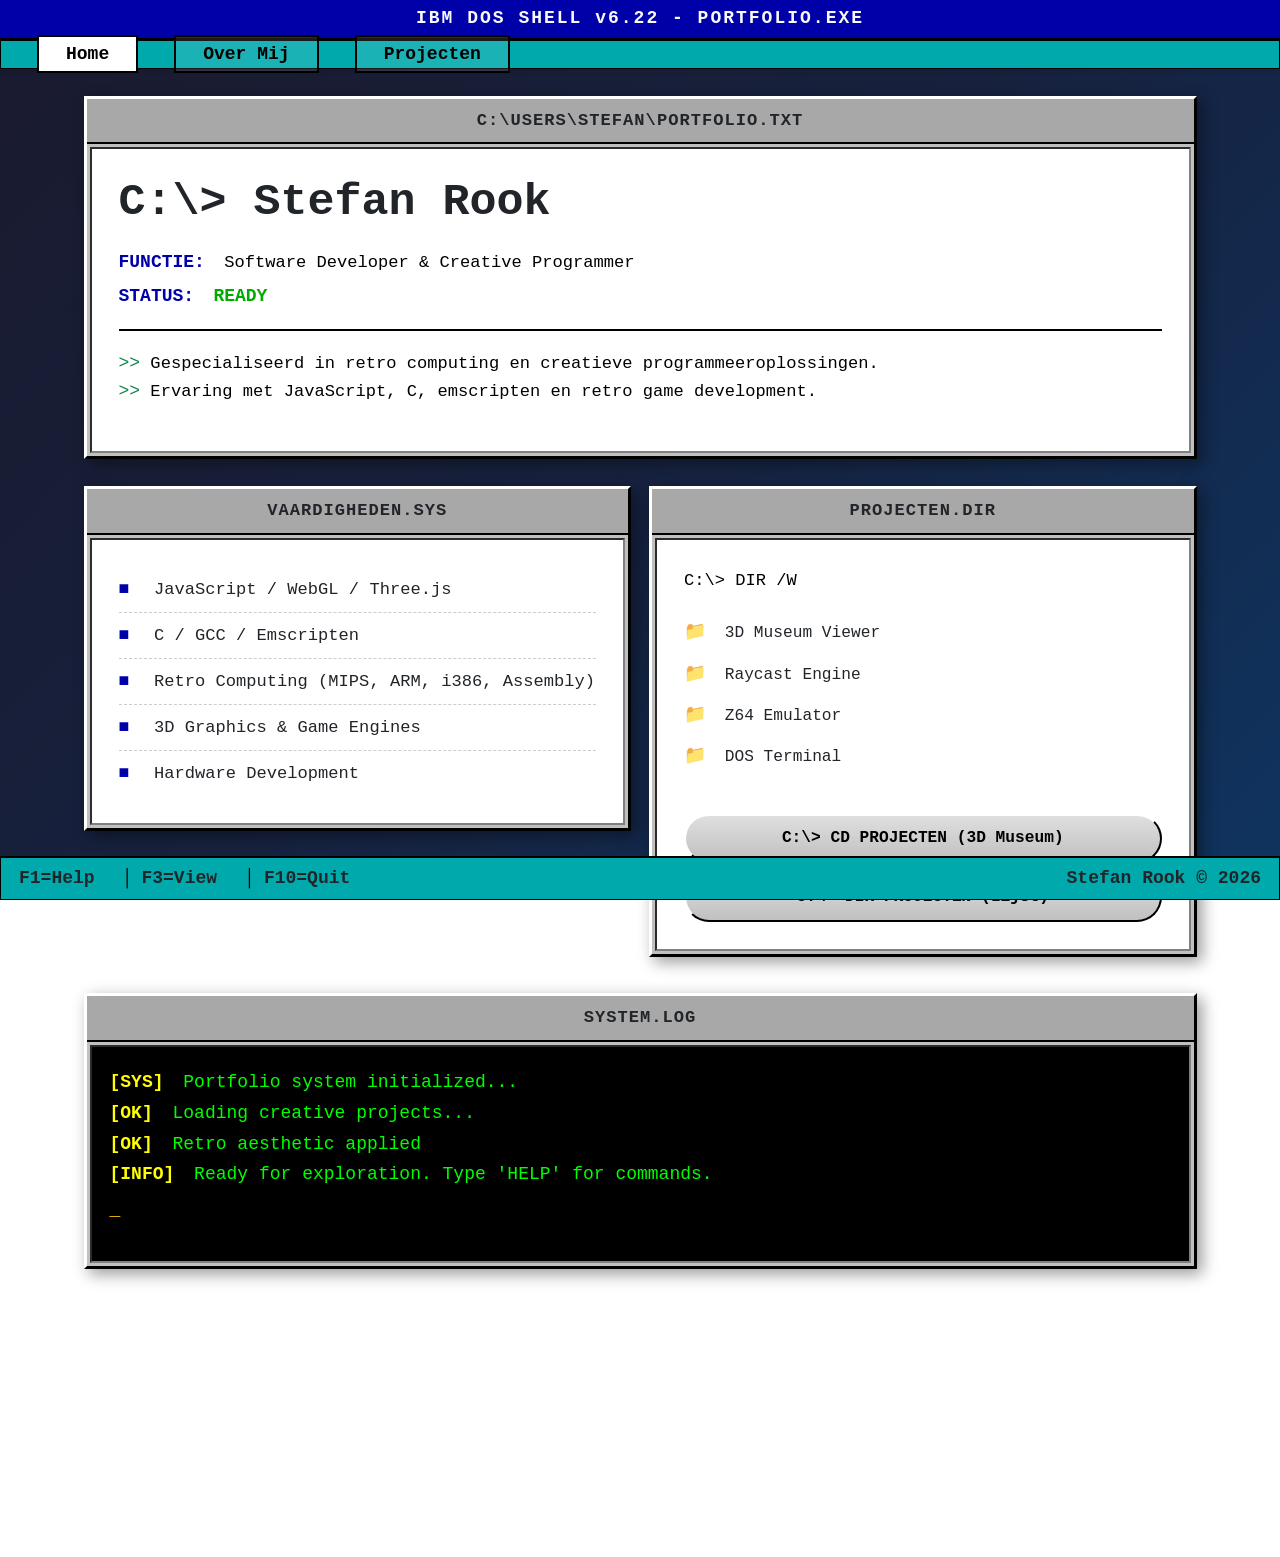
==== commit 997a2cd7: "fixed index" ====
--- a/index.html
+++ b/index.html
@@ -25,13 +25,11 @@
                     <div class="window-content">
                         <h1 class="text-dark fw-bold mb-3">C:\&gt; Stefan Rook</h1>
                         <p class="terminal-text mb-1"><span class="prompt">FUNCTIE:</span> Software Developer & Creative Programmer</p>
-                        <p class="terminal-text mb-1"><span class="prompt">LOCATIE:</span> Nederland</p>
                         <p class="terminal-text mb-3"><span class="prompt">STATUS:</span> <span class="status-ready">READY</span></p>
                         <div class="divider"></div>
                         <p class="terminal-text mt-3">
-                            <span class="text-success">&gt;&gt;</span> Gespecialiseerd in webapplicaties, retro computing en creatieve programmeeroplossingen.<br>
+                            <span class="text-success">&gt;&gt;</span> Gespecialiseerd in retro computing en creatieve programmeeroplossingen.<br>
                             <span class="text-success">&gt;&gt;</span> Ervaring met JavaScript, C, emscripten en retro game development.<br>
-                            <span class="text-success">&gt;&gt;</span> Passie voor het combineren van moderne technieken met retro aesthetics.
                         </p>
                     </div>
                 </div>
@@ -46,8 +44,7 @@
                         <ul class="skill-list">
                             <li><span class="skill-bullet">■</span> JavaScript / WebGL / Three.js</li>
                             <li><span class="skill-bullet">■</span> C / GCC / Emscripten</li>
-                            <li><span class="skill-bullet">■</span> HTML5 / CSS3 / Bootstrap</li>
-                            <li><span class="skill-bullet">■</span> Retro Computing (MIPS, Assembly)</li>
+                            <li><span class="skill-bullet">■</span> Retro Computing (MIPS, ARM, i386, Assembly)</li>
                             <li><span class="skill-bullet">■</span> 3D Graphics & Game Engines</li>
                             <li><span class="skill-bullet">■</span> Hardware Development</li>
                         </ul>
@@ -61,10 +58,10 @@
                     <div class="window-content">
                         <p class="terminal-text mb-3">C:\&gt; DIR /W</p>
                         <div class="directory-list">
-                            <div class="dir-item"><span class="folder-icon">📁</span> 3D Museum Viewer</div>
-                            <div class="dir-item"><span class="folder-icon">📁</span> Raycast Engine</div>
-                            <div class="dir-item"><span class="folder-icon">📁</span> Z64 Emulator</div>
-                            <div class="dir-item"><span class="folder-icon">📁</span> DOS Terminal</div>
+                            <div class="dir-item"><a class="folder-icon" href="pages/projecten.html">📁</a> 3D Museum Viewer</div>
+                            <div class="dir-item"><a class="folder-icon" href="pages/raycast.html">📁</a> Raycast Engine</div>
+                            <div class="dir-item"><a class="folder-icon" href="pages/z64.html">📁</a> Z64 Emulator</div>
+                            <div class="dir-item"><a class="folder-icon" href="pages/wingDosCMD.html">📁</a> DOS Terminal</div>
                         </div>
                         <button class="dos-button mt-3 w-100"><a class="nav-link" href="pages/projecten.html">C:\&gt; CD PROJECTEN (3D Museum)</a></button>
                         <button class="dos-button mt-2 w-100"><a class="nav-link" href="pages/projecten.html?interface='simpel'">C:\&gt; DIR PROJECTEN (Lijst)</a></button>
